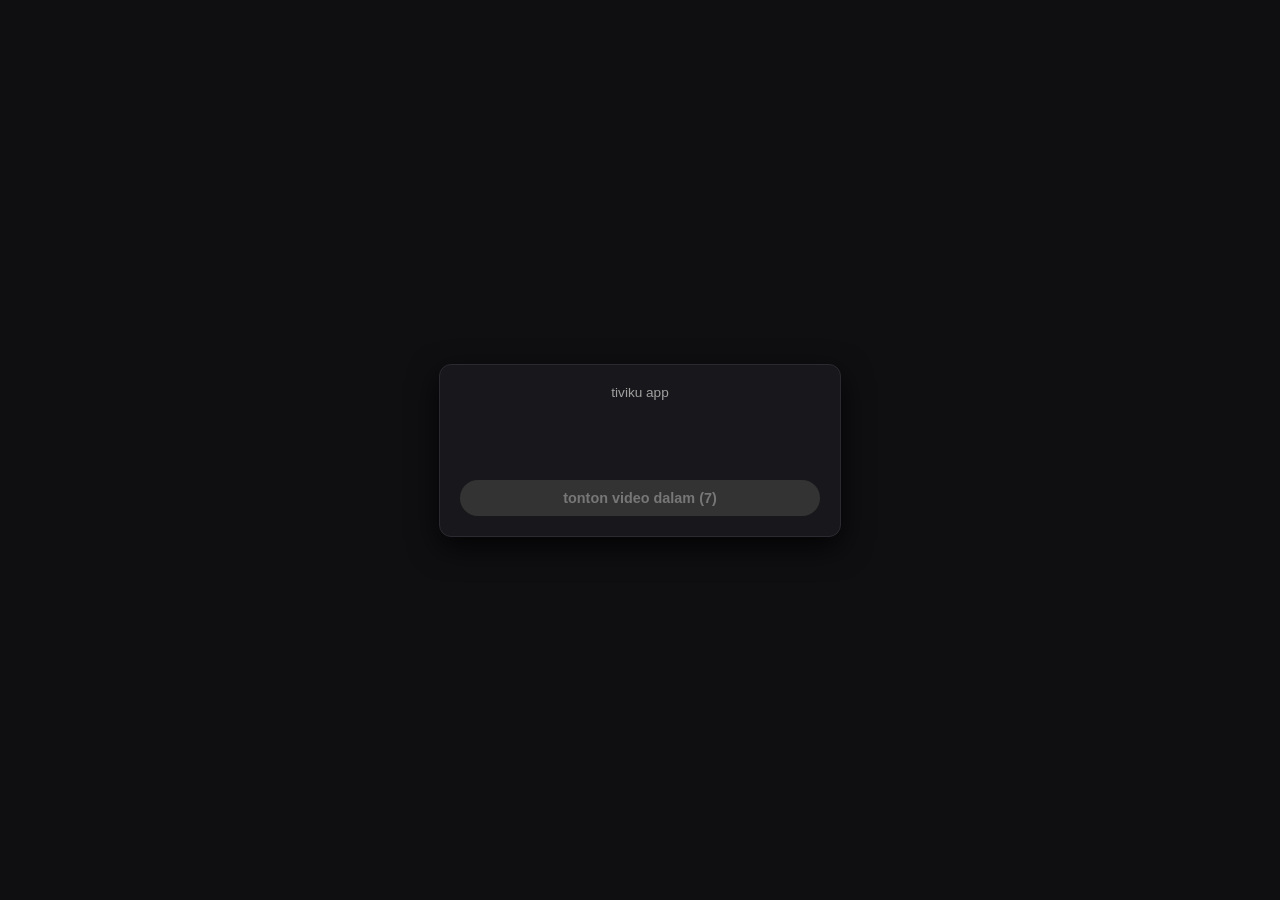
==== ad_interstitial.html @ b63de2c2 "Add files via upload" ====
<!DOCTYPE html>
<html lang="id">
<head>
  <meta charset="UTF-8">
  <meta name="viewport" content="width=device-width, initial-scale=1.0">
  <title>Iklan</title>
  <style>
    body {
      background-color: #0f0f12;
      color: #ffffff;
      font-family: 'Segoe UI', Tahoma, Geneva, Verdana, sans-serif;
      margin: 0;
      padding: 20px;
      display: flex;
      flex-direction: column;
      justify-content: center;
      align-items: center;
      height: 100vh;
      box-sizing: border-box;
      text-align: center;
    }
    .ad-container {
      background: #18181c;
      padding: 20px;
      border-radius: 12px;
      border: 1px solid #2a2a30;
      box-shadow: 0 10px 30px rgba(0,0,0,0.8);
      display: flex;
      flex-direction: column;
      align-items: center;
      gap: 15px;
      max-width: 360px;
      width: 100%;
    }
    .ad-box {
      min-height: 50px;
      display: flex;
      justify-content: center;
      align-items: center;
    }
    .info-text {
      font-size: 0.85rem;
      color: #a0a0a0;
    }
    .btn-skip {
      background-color: #333;
      color: #777;
      border: none;
      padding: 10px 20px;
      border-radius: 20px;
      font-weight: 600;
      font-size: 0.9rem;
      cursor: not-allowed;
      transition: background-color 0.2s ease, color 0.2s ease;
      width: 100%;
    }
    .btn-skip.active {
      background-color: #e50914;
      color: white;
      cursor: pointer;
      box-shadow: 0 4px 12px rgba(229, 9, 20, 0.4);
    }
    .btn-skip.active:hover {
      background-color: #ff1e27;
    }
  </style>
</head>
<body>

  <div class="ad-container">
    <div class="info-text">tiviku app</div>
    
    <!-- Kotak Iklan Adsterra 320x50 -->
    <div class="ad-box" id="adBox">
      <script type="text/javascript">
        atOptions = {
          'key' : '07ec82fdf6989af1b3035f505091411c',
          'format' : 'iframe',
          'height' : 50,
          'width' : 320,
          'params' : {}
        };
      </script>
      <script type="text/javascript" src="https://www.highperformanceformat.com/07ec82fdf6989af1b3035f505091411c/invoke.js"></script>
    </div>

    <button id="skipBtn" class="btn-skip" disabled>tonton video dalam (7)</button>
  </div>

  <script>
    let timeLeft = 7;
    const skipBtn = document.getElementById('skipBtn');

    // Beritahu parent (index.html) untuk mulai preload video di latar belakang saat iklan muncul
    if (window.parent && window.parent.onAdPreload) {
      window.parent.onAdPreload();
    }

    const countdown = setInterval(() => {
      timeLeft--;
      if (timeLeft > 0) {
        skipBtn.innerText = `tonton video dalam (${timeLeft})`;
      } else {
        clearInterval(countdown);
        skipBtn.innerText = "play";
        skipBtn.classList.add('active');
        skipBtn.removeAttribute('disabled');
      }
    }, 1000);

    skipBtn.onclick = () => {
      if (!skipBtn.hasAttribute('disabled')) {
        if (window.parent && window.parent.onAdFinished) {
          window.parent.onAdFinished();
        }
      }
    };
  </script>
</body>
</html>
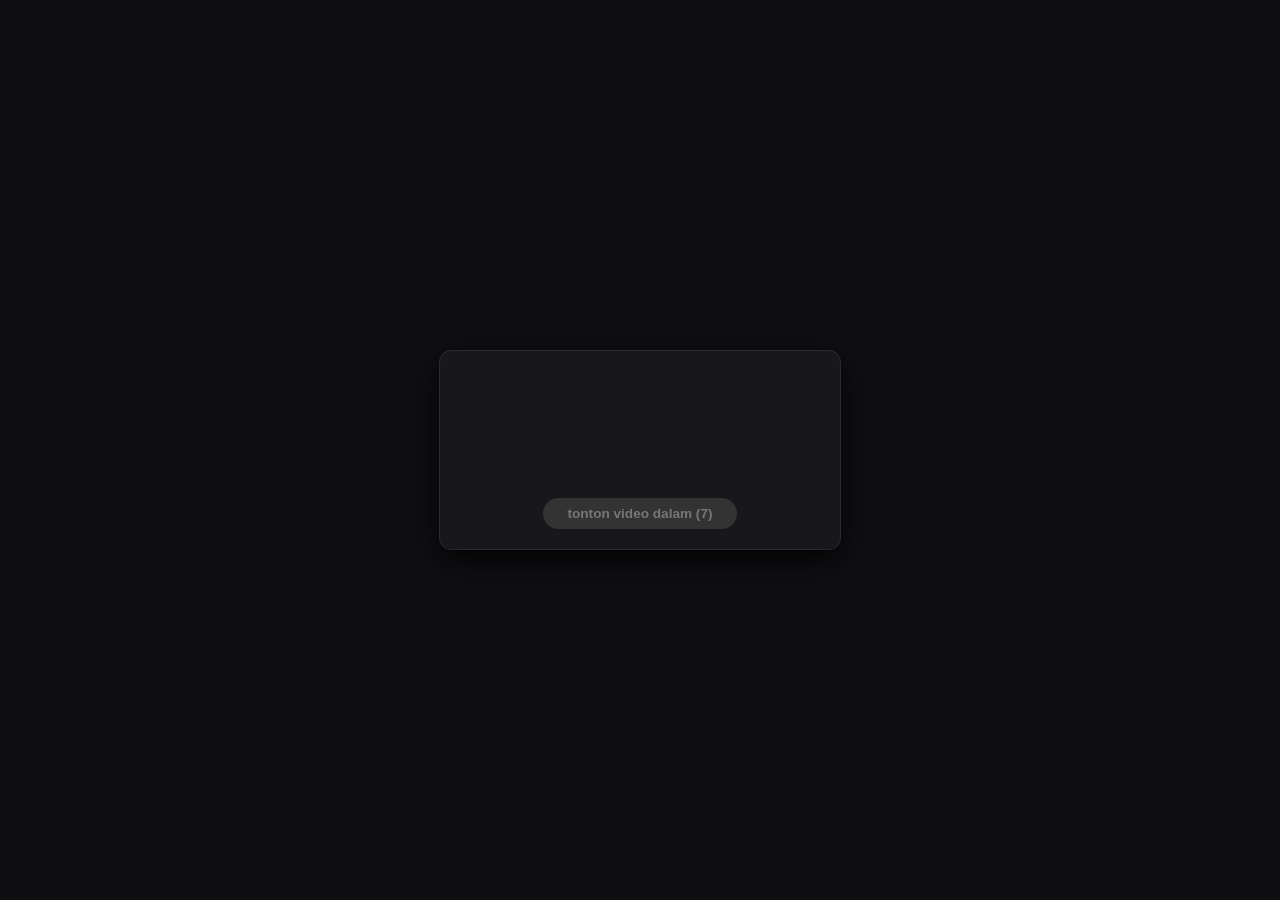
==== commit 2ff4cc24: "Add files via upload" ====
--- a/ad_interstitial.html
+++ b/ad_interstitial.html
@@ -32,27 +32,32 @@
       max-width: 360px;
       width: 100%;
     }
+    .ads-wrapper {
+      display: flex;
+      flex-direction: column;
+      gap: 12px;
+      width: 100%;
+      align-items: center;
+    }
     .ad-box {
       min-height: 50px;
       display: flex;
       justify-content: center;
       align-items: center;
-    }
-    .info-text {
-      font-size: 0.85rem;
-      color: #a0a0a0;
+      width: 100%;
     }
     .btn-skip {
       background-color: #333;
       color: #777;
       border: none;
-      padding: 10px 20px;
+      padding: 8px 24px;
       border-radius: 20px;
       font-weight: 600;
-      font-size: 0.9rem;
+      font-size: 0.85rem;
       cursor: not-allowed;
       transition: background-color 0.2s ease, color 0.2s ease;
-      width: 100%;
+      width: auto;
+      min-width: 180px;
     }
     .btn-skip.active {
       background-color: #e50914;
@@ -68,20 +73,35 @@
 <body>
 
   <div class="ad-container">
-    <div class="info-text">tiviku app</div>
-    
-    <!-- Kotak Iklan Adsterra 320x50 -->
-    <div class="ad-box" id="adBox">
-      <script type="text/javascript">
-        atOptions = {
-          'key' : '07ec82fdf6989af1b3035f505091411c',
-          'format' : 'iframe',
-          'height' : 50,
-          'width' : 320,
-          'params' : {}
-        };
-      </script>
-      <script type="text/javascript" src="https://www.highperformanceformat.com/07ec82fdf6989af1b3035f505091411c/invoke.js"></script>
+    <!-- Wrapper untuk menampung kedua kotak iklan dengan jarak -->
+    <div class="ads-wrapper">
+      <!-- Kotak Iklan Adsterra 1 (320x50) -->
+      <div class="ad-box" id="adBox1">
+        <script type="text/javascript">
+          atOptions = {
+            'key' : '07ec82fdf6989af1b3035f505091411c',
+            'format' : 'iframe',
+            'height' : 50,
+            'width' : 320,
+            'params' : {}
+          };
+        </script>
+        <script type="text/javascript" src="https://www.highperformanceformat.com/07ec82fdf6989af1b3035f505091411c/invoke.js"></script>
+      </div>
+
+      <!-- Kotak Iklan Adsterra 2 (320x50) -->
+      <div class="ad-box" id="adBox2">
+        <script type="text/javascript">
+          atOptions = {
+            'key' : '34b4bdc40ca17a93c33f191426c8b44e',
+            'format' : 'iframe',
+            'height' : 50,
+            'width' : 320,
+            'params' : {}
+          };
+        </script>
+        <script type="text/javascript" src="https://www.highperformanceformat.com/34b4bdc40ca17a93c33f191426c8b44e/invoke.js"></script>
+      </div>
     </div>
 
     <button id="skipBtn" class="btn-skip" disabled>tonton video dalam (7)</button>
